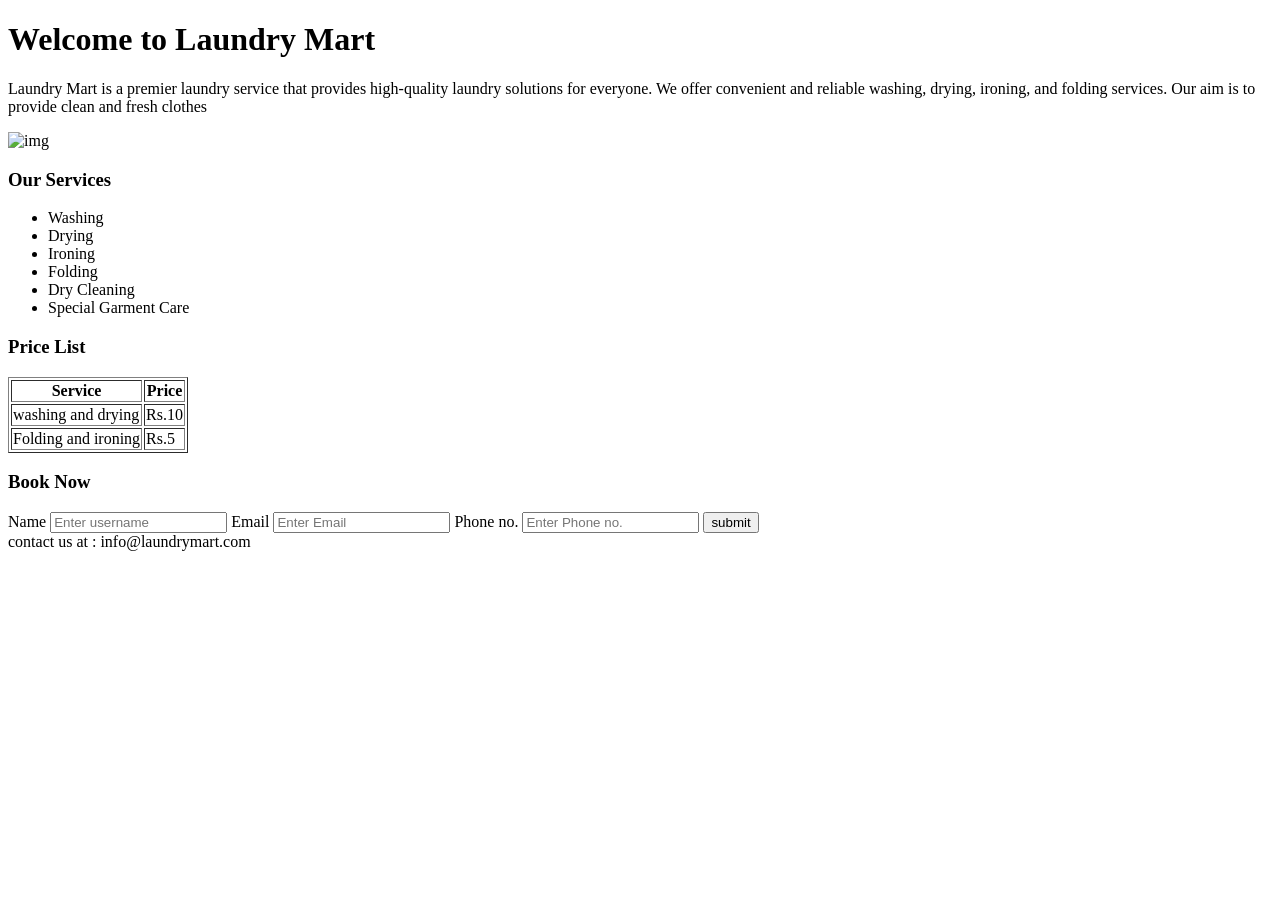
==== index.html @ 9922d9d8 "Rename laundry_mart.html to index.html" ====
<!DOCTYPE html>
<html lang="en">
<head>
    <meta charset="UTF-8">
    <meta name="viewport" content="width=device-width, initial-scale=1.0">
    <title>Document</title>
</head>
<body>
    <h1>Welcome to Laundry Mart</h1>

<p>Laundry Mart is a premier laundry service that provides high-quality laundry solutions for everyone. We offer convenient and reliable washing, drying, ironing, and folding services. Our aim is to provide clean and fresh clothes</p>

<img src="https://encrypted-tbn0.gstatic.com/images?q=tbn:ANd9GcSlCrARvsB1NdM6n3wGP6PdrvzXEsTOT1y2Q7O7_8CGLg&s=10" alt="img">

<h3>Our Services</h3>

<ul>
    <li>Washing</li>
    <li>Drying</li>
    <li>Ironing</li>
    <li>Folding</li>
    <li>Dry Cleaning</li>
    <li>Special Garment Care</li>
</ul>

<h3>Price List</h3>

<table border="1px solid black">
    <thead>
        <tr>
            <th>Service</th>
            <th>Price</th>
        </tr>
    </thead>  
    
    <tbody>
        <tr>
            <td>washing and drying</td>
        <td>Rs.10</td>
        </tr>
        
        <tr>
            <td>Folding and ironing</td>
            <td>Rs.5</td>
        </tr>
    </tbody>
</table>

<h3>Book Now</h3>

<label for="name">Name</label>
<input type="username" id="username" placeholder="Enter username" required>
<label for="Email">Email</label>
<input type="Email" id="Email" placeholder="Enter Email" required>
<label for="Phone no.">Phone no.</label>
<input type="Phone no." id="Phone no." placeholder="Enter Phone no." required>

<button>submit</button>

<footer>contact us at : info@laundrymart.com</footer>
    
</body>
</html>
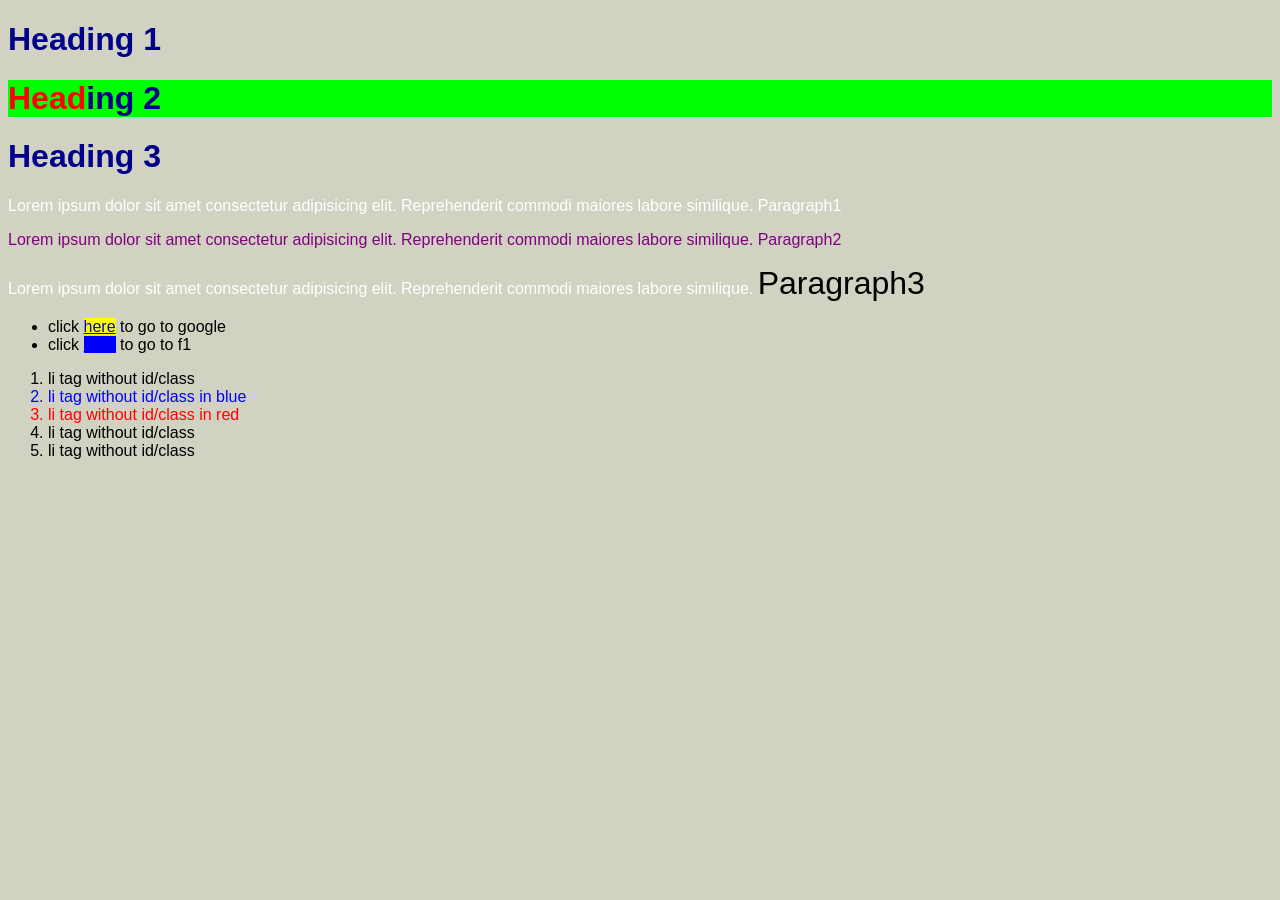
==== commit c38ee715: "task 3" ====
--- a/index.html
+++ b/index.html
@@ -4,60 +4,31 @@
     <meta charset="UTF-8">
     <meta name="viewport" content="width=device-width, initial-scale=1.0">
     <title>Document</title>
+    <link rel="stylesheet" href="style.css">
 </head>
 <body>
-    <h1>Welcome to Laundry Mart</h1>
+    
+    <h1 class="head">Heading 1</h1>
+    <h1 class="head" id="bglime"> <span class="red">Head</span>ing 2</h1>
+    <h1 class="head">Heading 3</h1>
 
-<p>Laundry Mart is a premier laundry service that provides high-quality laundry solutions for everyone. We offer convenient and reliable washing, drying, ironing, and folding services. Our aim is to provide clean and fresh clothes</p>
+    <p>Lorem ipsum dolor sit amet consectetur adipisicing elit. Reprehenderit commodi maiores labore similique. Paragraph1</p>
+    
+    <p  id="para">Lorem ipsum dolor sit amet consectetur adipisicing elit. Reprehenderit commodi maiores labore similique. Paragraph2</p>
+    
+    <p >Lorem ipsum dolor sit amet consectetur adipisicing elit. Reprehenderit commodi maiores labore similique. <span>Paragraph3</span></p>
 
-<img src="https://encrypted-tbn0.gstatic.com/images?q=tbn:ANd9GcSlCrARvsB1NdM6n3wGP6PdrvzXEsTOT1y2Q7O7_8CGLg&s=10" alt="img">
+    <ul>
+        <li> click <mark><a href="https://www.google.com/">here</a></mark> to go to google</li>
+        <li> click <span><a href="https://www.formula1.com/">here</a></span> to go to f1</li>
+    </ul>
 
-<h3>Our Services</h3>
-
-<ul>
-    <li>Washing</li>
-    <li>Drying</li>
-    <li>Ironing</li>
-    <li>Folding</li>
-    <li>Dry Cleaning</li>
-    <li>Special Garment Care</li>
-</ul>
-
-<h3>Price List</h3>
-
-<table border="1px solid black">
-    <thead>
-        <tr>
-            <th>Service</th>
-            <th>Price</th>
-        </tr>
-    </thead>  
-    
-    <tbody>
-        <tr>
-            <td>washing and drying</td>
-        <td>Rs.10</td>
-        </tr>
-        
-        <tr>
-            <td>Folding and ironing</td>
-            <td>Rs.5</td>
-        </tr>
-    </tbody>
-</table>
-
-<h3>Book Now</h3>
-
-<label for="name">Name</label>
-<input type="username" id="username" placeholder="Enter username" required>
-<label for="Email">Email</label>
-<input type="Email" id="Email" placeholder="Enter Email" required>
-<label for="Phone no.">Phone no.</label>
-<input type="Phone no." id="Phone no." placeholder="Enter Phone no." required>
-
-<button>submit</button>
-
-<footer>contact us at : info@laundrymart.com</footer>
-    
+    <ol>
+        <li>li tag without id/class </li>
+        <li>li tag without id/class in blue</li>
+        <li>li tag without id/class in red</li>
+        <li>li tag without id/class </li>
+        <li>li tag without id/class </li>
+    </ol>
 </body>
-</html>
+</html>
--- a/style.css
+++ b/style.css
@@ -0,0 +1,41 @@
+body {
+background-color: #d1d2c2 ;
+font-family:  sans-serif;
+}
+
+.head {
+color: darkblue;
+}
+
+#bglime {
+    background-color: lime;
+}
+
+.red {
+    color: red;
+}
+
+#para {
+    color: purple;
+}
+
+p {
+color: white;
+}
+
+p span {
+color: black;
+font-size: xx-large;
+}
+
+ul li span{
+    background-color: blue;
+}
+
+ol li:nth-child(2){
+    color: blue;
+}
+
+ol li:nth-child(3){
+    color: red;
+}
